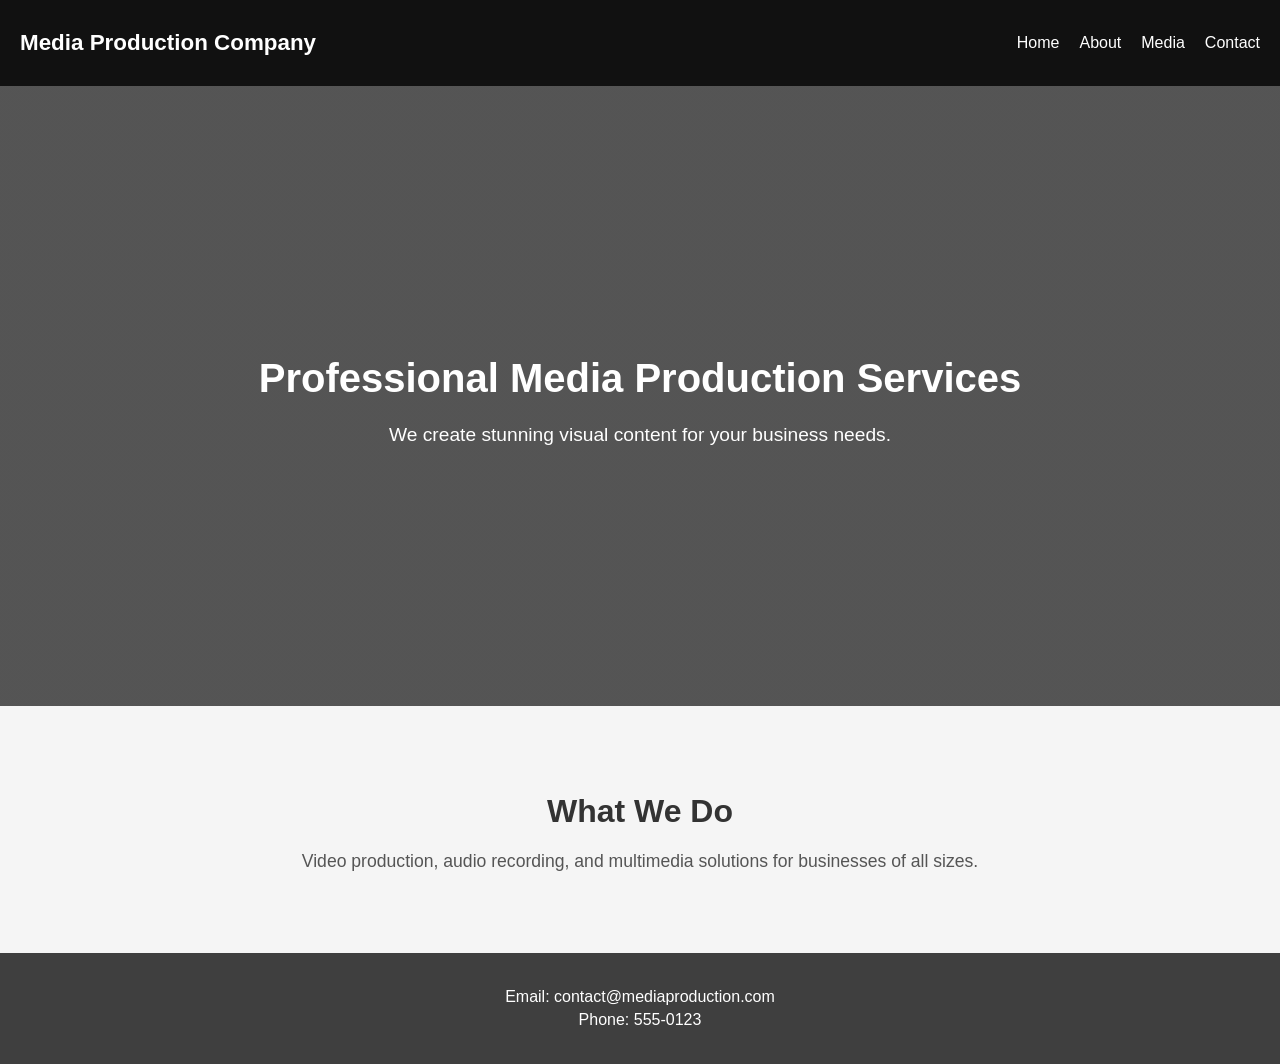
==== index.html @ c012e1b2 "fixed html and css" ====
<!DOCTYPE html>
<html>
  <head>
    <title>Media Production</title>
    <meta name="viewport" content="width=device-width, initial-scale=1.0" />
    <link rel="stylesheet" href="css/styles.css" />
  </head>
  <body>
    <header class="top">
      <h1>Media Production Company</h1>
      <input type="checkbox" id="menu-toggle" />
      <label for="menu-toggle" class="menu-icon">&#9776;</label>

      <nav>
        <ul class="nav">
          <li><a href="index.html">Home</a></li>
          <li><a href="about.html">About</a></li>
          <li><a href="media.html">Media</a></li>
          <li><a href="contact.html">Contact</a></li>
        </ul>
      </nav>
    </header>

    <section class="hero">
      <div class="hero-content">
        <h2>Professional Media Production Services</h2>
        <p>We create stunning visual content for your business needs.</p>
      </div>
    </section>

    <section class="content">
      <div class="content-wrapper">
        <h2>What We Do</h2>
        <p>
          Video production, audio recording, and multimedia solutions for
          businesses of all sizes.
        </p>
      </div>
    </section>

    <footer class="bottom">
      <div class="footer-content">
        <p>Email: contact@mediaproduction.com</p>
        <p>Phone: 555-0123</p>
      </div>
    </footer>
  </body>
</html>
---- css/styles.css ----
/* Basic styles with multiple errors and missing features */

body {
  font-family: Arial;
  margin: 0;
  padding: 0;
  color: #333;
}

.top {
  display: flex;
  justify-content: space-between;
  align-items: center;
  background: #111;
  color: white;
  padding: 15px 20px;
  position: relative;
}

.top h1 {
  font-size: 1.4rem;
}

#menu-toggle {
  display: none;
}

.menu-icon {
  display: none;
  font-size: 1.8rem;
  cursor: pointer;
  color: white;
  z-index: 1000;
}

nav ul {
  list-style: none;
  display: flex;
  gap: 20px;
}

nav ul li a {
  text-decoration: none;
  color: white;
  transition: 0.3s;
}

nav ul li a:hover {
  color: #00bcd4;
}

@media (max-width: 768px) {
  .top {
    flex-wrap: wrap;
  }

  .menu-icon {
    display: block;
  }

  nav {
    width: 100%;
  }

  nav ul {
    flex-direction: column;
    background: #111;
    position: absolute;
    top: 60px;
    left: 0;
    width: 100%;
    display: none;
    text-align: center;
    padding: 10px 0;
  }

  #menu-toggle:checked ~ nav ul {
    display: flex;
  }

  nav ul li {
    padding: 10px 0;
  }
}

.hero {
  display: flex;
  justify-content: center;
  align-items: center;
  text-align: center;

  min-height: 60vh;
  padding: 40px 20px;
  background: linear-gradient(rgba(0, 0, 0, 0.6), rgba(0, 0, 0, 0.6)), lightgray;
  color: white;
}

.hero-content {
  max-width: 800px;
}

.hero h2 {
  font-size: 2.5rem;
  margin-bottom: 15px;
}

.hero p {
  font-size: 1.2rem;
  line-height: 1.6;
}

@media (max-width: 768px) {
  .hero {
    min-height: 50vh;
    padding: 30px 15px;
  }

  .hero h2 {
    font-size: 1.8rem;
  }

  .hero p {
    font-size: 1rem;
  }
}

.content {
  display: flex;
  justify-content: center;
  align-items: center;
  text-align: center;
  padding: 60px 20px;
  background-color: #f5f5f5;
}

.content-wrapper {
  max-width: 800px;
}

.content h2 {
  font-size: 2rem;
  margin-bottom: 15px;
}

.content p {
  font-size: 1.1rem;
  line-height: 1.6;
  color: #555;
}

@media (max-width: 768px) {
  .content {
    padding: 40px 15px;
  }

  .content h2 {
    font-size: 1.6rem;
  }

  .content p {
    font-size: 1rem;
  }
}

/*ABOUT US*/

.about-hero {
  display: flex;
  justify-content: center;
  align-items: center;
  text-align: center;

  min-height: 50vh;
  padding: 40px 20px;
  background: linear-gradient(rgba(0, 0, 0, 0.6), rgba(0, 0, 0, 0.6)), lightgray;

  color: white;
}

.about-hero-content {
  max-width: 800px;
}

.about-hero h2 {
  font-size: 2.2rem;
  margin-bottom: 15px;
}

.about-hero p {
  font-size: 1.1rem;
  line-height: 1.6;
}

@media (max-width: 768px) {
  .about-hero {
    min-height: 40vh;
    padding: 30px 15px;
  }

  .about-hero h2 {
    font-size: 1.6rem;
  }

  .about-hero p {
    font-size: 1rem;
  }
}

.services-section {
  padding: 60px 20px;
  text-align: center;
  background-color: #f5f5f5;
}

.services-section h2 {
  font-size: 2rem;
  margin-bottom: 40px;
}

.services-container {
  display: flex;
  justify-content: center;
  gap: 20px;
  flex-wrap: wrap; 
  max-width: 1000px;
  margin: 0 auto;
}

.service-card {
  background: white;
  padding: 20px;
  border-radius: 10px;
  flex: 1 1 300px;
  transition: transform 0.3s ease, box-shadow 0.3s ease;
}

.service-card:hover {
  transform: translateY(-5px);
  box-shadow: 0 5px 15px rgba(0, 0, 0, 0.2);
}

.service-card h3 {
  margin-bottom: 10px;
}

.service-card p {
  color: #555;
  line-height: 1.6;
}

@media (max-width: 768px) {
  .services-section {
    padding: 40px 15px;
  }
}

.portfolio {
  padding: 60px 20px;
  text-align: center;
  background-color: #fff;
}

.portfolio h2 {
  font-size: 2rem;
  margin-bottom: 30px;
}

.portfolio-grid {
  display: grid;
  grid-template-columns: repeat(3, 1fr); 
  gap: 20px;

  max-width: 1000px;
  margin: 0 auto;
}

.portfolio-grid img {
  width: 100%;
  height: 250px;
  object-fit: cover;
  border-radius: 10px;

  transition: transform 0.3s ease;
}

.portfolio-grid img:hover {
  transform: scale(1.05);
}

@media (max-width: 768px) {
  .portfolio-grid {
    grid-template-columns: repeat(2, 1fr);
  }
}

@media (max-width: 480px) {
  .portfolio-grid {
    grid-template-columns: 1fr;
  }
}

/*MEDIA*/
.video-showcase {
  padding: 60px 20px;
  text-align: center;
  background-color: #f5f5f5;
}

.video-showcase h2 {
  font-size: 2rem;
  margin-bottom: 40px;
}

.videos-container {
  display: flex;
  justify-content: center;
  gap: 20px;
  flex-wrap: wrap;
}

.videos-container video {
  width: 100%;
  max-width: 640px;
  height: auto;
  border-radius: 10px;
  box-shadow: 0 5px 15px rgba(0, 0, 0, 0.2);
}

@media (max-width: 768px) {
  .video-showcase {
    padding: 40px 15px;
  }

  .video-showcase h2 {
    font-size: 1.6rem;
  }

  .videos-container {
    gap: 15px;
  }
}

.audio-sample {
  padding: 60px 20px;
  text-align: center;
  background-color: #ffff; 
}

.audio-sample h2 {
  font-size: 2rem;
  margin-bottom: 30px;
}

.audio-sample audio {
  width: 100%;
  max-width: 600px;
  outline: none;
  margin-bottom: 20px;
}

.audio-sample p {
  font-size: 1rem;
  color: #555;
  line-height: 1.6;
}


@media (max-width: 768px) {
  .audio-sample {
    padding: 40px 15px;
  }

  .audio-sample h2 {
    font-size: 1.6rem;
  }
}

.location-section {
  padding: 60px 20px;
  text-align: center;
  background-color: #f5f5f5; 
}

.location-section h2 {
  font-size: 2rem;
  margin-bottom: 30px;
}

.map-container {
  max-width: 800px;
  width: 100%;
  margin: 0 auto 20px auto;
  border-radius: 10px;
  overflow: hidden;
  box-shadow: 0 5px 15px rgba(0, 0, 0, 0.2);
}

.map-container iframe {
  width: 100%;
  height: 400px;
  border: 0;
}

.location-section p {
  font-size: 1rem;
  color: #555;
}

@media (max-width: 768px) {
  .location-section {
    padding: 40px 15px;
  }

  .location-section h2 {
    font-size: 1.6rem;
  }

  .map-container iframe {
    height: 300px;
  }
}

.testimonials {
  padding: 60px 20px;
  text-align: center;
  background-color: #ffff;
}

.testimonials h2 {
  font-size: 2rem;
  margin-bottom: 40px;
}

.testimonial-cards {
  display: flex;
  justify-content: center;
  gap: 20px;
  flex-wrap: wrap;
}

.testimonial-cards figure {
  background-color: white;
  padding: 20px;
  border-radius: 10px;
  max-width: 300px;
  flex: 1 1 250px;
  box-shadow: 0 5px 15px rgba(0, 0, 0, 0.1);
  text-align: center;
}

.testimonial-cards figure img {
  width: 80px;
  height: 80px;
  border-radius: 50%;
  object-fit: cover;
  margin-bottom: 15px;
}

.testimonial-cards figcaption p {
  font-size: 0.95rem;
  color: #555;
  margin-bottom: 10px;
  line-height: 1.4;
}

.testimonial-cards figcaption strong {
  color: #111;
}

/* Mobile */
@media (max-width: 768px) {
  .testimonials {
    padding: 40px 15px;
  }

  .testimonials h2 {
    font-size: 1.6rem;
  }
}

img {
  max-width: 100%;
}

.contact-form-section {
  padding: 60px 20px;
  background-color: #f5f5f5; 
  max-width: 900px;
  margin: 0 auto;
}

.contact-form-section h2 {
  text-align: center;
  font-size: 2rem;
  margin-bottom: 40px;
}

.contact-form-section form {
  display: flex;
  flex-direction: column;
  gap: 20px;
}

.contact-form-section fieldset {
  border: 1px solid #ccc;
  padding: 20px;
  border-radius: 10px;
}

.contact-form-section legend {
  font-weight: bold;
  margin-bottom: 10px;
}

.contact-form-section label {
  display: block;
  margin-bottom: 5px;
  margin-top: 15px;
  font-weight: 500;
}

.contact-form-section input[type="text"],
.contact-form-section input[type="email"],
.contact-form-section input[type="tel"],
.contact-form-section textarea,
.contact-form-section select {
  width: 100%;
  padding: 10px;
  border-radius: 6px;
  border: 1px solid #ccc;
  font-size: 1rem;
  box-sizing: border-box;
}

.contact-form-section .contact-method,
.contact-form-section .subscribe {
  margin-top: 10px;
}

.contact-form-section input[type="radio"],
.contact-form-section input[type="checkbox"] {
  margin-right: 8px;
}

.contact-form-section button {
  padding: 12px 25px;
  background-color: #111;
  color: white;
  border: none;
  border-radius: 6px;
  cursor: pointer;
  font-size: 1rem;
  transition: background-color 0.3s ease;
}

.contact-form-section button:hover {
  background-color: #00bcd4;
}

@media (max-width: 768px) {
  .contact-form-section {
    padding: 40px 15px;
  }

  .contact-form-section h2 {
    font-size: 1.6rem;
    margin-bottom: 30px;
  }

  .contact-form-section fieldset {
    padding: 15px;
  }
}

/* Footer */
.bottom {
  display: flex;
  justify-content: center;
  align-items: center;
  text-align: center;
  padding: 30px 20px;
  background: linear-gradient(rgba(0, 0, 0, 0.7), rgba(0, 0, 0, 0.7)), lightgray;
  color: white;
}

.footer-content {
  max-width: 800px;
}

.bottom p {
  margin: 5px 0;
  font-size: 1rem;
}

@media (max-width: 768px) {
  .bottom {
    padding: 20px 15px;
  }

  .bottom p {
    font-size: 0.9rem;
  }
}
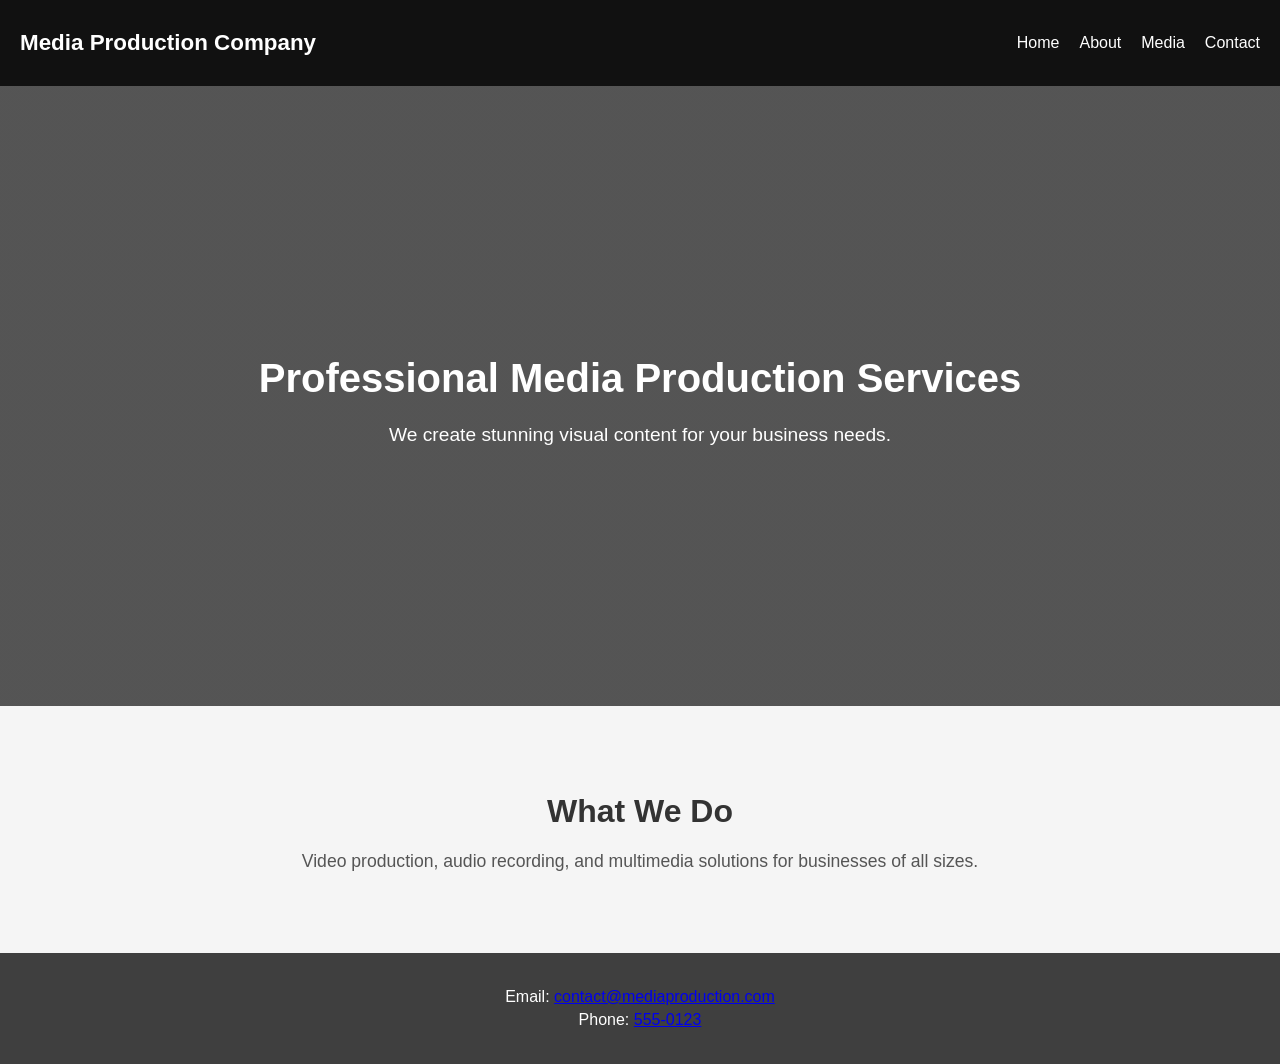
==== commit 52903df5: "cleaned up html and css" ====
--- a/index.html
+++ b/index.html
@@ -1,15 +1,23 @@
 <!DOCTYPE html>
-<html>
+<html lang="en">
   <head>
+    <meta charset="UTF-8" />
+    <meta name="viewport" content="width=device-width, initial-scale=1.0" />
+    <meta
+      name="description"
+      content="Media Production Company offering video production, audio recording, and multimedia solutions."
+    />
+    <meta name="author" content="Media Production Company" />
     <title>Media Production</title>
-    <meta name="viewport" content="width=device-width, initial-scale=1.0" />
     <link rel="stylesheet" href="css/styles.css" />
   </head>
+
   <body>
     <header class="top">
       <h1>Media Production Company</h1>
       <input type="checkbox" id="menu-toggle" />
-      <label for="menu-toggle" class="menu-icon">&#9776;</label>
+
+      <label for="menu-toggle" class="menu-icon"> &#9776; </label>
 
       <nav>
         <ul class="nav">
@@ -21,27 +29,37 @@
       </nav>
     </header>
 
-    <section class="hero">
-      <div class="hero-content">
-        <h2>Professional Media Production Services</h2>
-        <p>We create stunning visual content for your business needs.</p>
-      </div>
-    </section>
+    <main>
+      <section class="hero">
+        <div class="hero-content">
+          <h2>Professional Media Production Services</h2>
+          <p>We create stunning visual content for your business needs.</p>
+        </div>
+      </section>
 
-    <section class="content">
-      <div class="content-wrapper">
-        <h2>What We Do</h2>
-        <p>
-          Video production, audio recording, and multimedia solutions for
-          businesses of all sizes.
-        </p>
-      </div>
-    </section>
+      <section class="content">
+        <div class="content-wrapper">
+          <h2>What We Do</h2>
+          <p>
+            Video production, audio recording, and multimedia solutions for
+            businesses of all sizes.
+          </p>
+        </div>
+      </section>
+    </main>
 
     <footer class="bottom">
       <div class="footer-content">
-        <p>Email: contact@mediaproduction.com</p>
-        <p>Phone: 555-0123</p>
+        <p>
+          Email:
+          <a href="mailto:contact@mediaproduction.com">
+            contact@mediaproduction.com
+          </a>
+        </p>
+        <p>
+          Phone:
+          <a href="tel:+275550123"> 555-0123 </a>
+        </p>
       </div>
     </footer>
   </body>
--- a/css/styles.css
+++ b/css/styles.css
@@ -602,3 +602,27 @@
   }
 }
 
+@keyframes pulse {
+    0% {
+        transform: scale(1);
+    }
+    50% {
+        transform: scale(1.05);
+    }
+    100% {
+        transform: scale(1);
+    }
+}
+
+button {
+    animation: pulse 2s infinite;
+}
+
+.visually-hidden {
+    position: absolute;
+    width: 1px;
+    height: 1px;
+    margin: -1px;
+    overflow: hidden;
+    clip: rect(0, 0, 0, 0);
+}
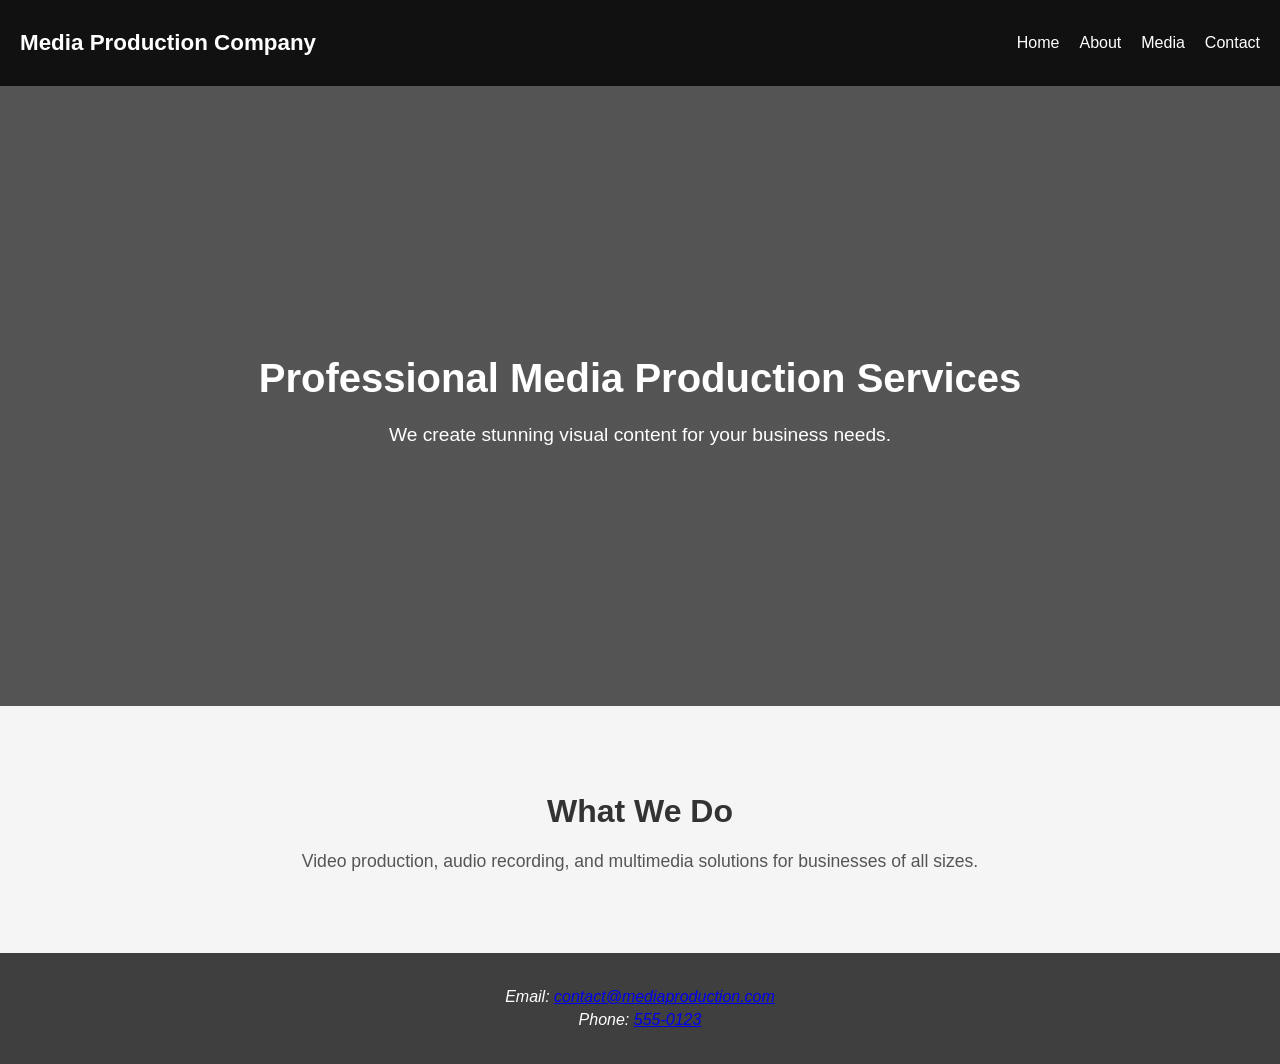
==== commit baa24358: "added semantic tag where missing to meet project requirements" ====
--- a/index.html
+++ b/index.html
@@ -30,37 +30,36 @@
     </header>
 
     <main>
-      <section class="hero">
-        <div class="hero-content">
-          <h2>Professional Media Production Services</h2>
-          <p>We create stunning visual content for your business needs.</p>
-        </div>
-      </section>
+      <article>
+        <section class="hero">
+          <div class="hero-content">
+            <h2>Professional Media Production Services</h2>
+            <p>We create stunning visual content for your business needs.</p>
+          </div>
+        </section>
 
-      <section class="content">
-        <div class="content-wrapper">
-          <h2>What We Do</h2>
-          <p>
-            Video production, audio recording, and multimedia solutions for
-            businesses of all sizes.
-          </p>
-        </div>
-      </section>
+        <section class="content">
+          <div class="content-wrapper">
+            <h2>What We Do</h2>
+            <p>
+              Video production, audio recording, and multimedia solutions for
+              businesses of all sizes.
+            </p>
+          </div>
+        </section>
+      </article>
     </main>
 
     <footer class="bottom">
-      <div class="footer-content">
+      <address>
         <p>
           Email:
-          <a href="mailto:contact@mediaproduction.com">
-            contact@mediaproduction.com
-          </a>
+          <a href="mailto:contact@mediaproduction.com"
+            >contact@mediaproduction.com</a
+          >
         </p>
-        <p>
-          Phone:
-          <a href="tel:+275550123"> 555-0123 </a>
-        </p>
-      </div>
+        <p>Phone: <a href="tel:+275550123">555-0123</a></p>
+      </address>
     </footer>
   </body>
 </html>
